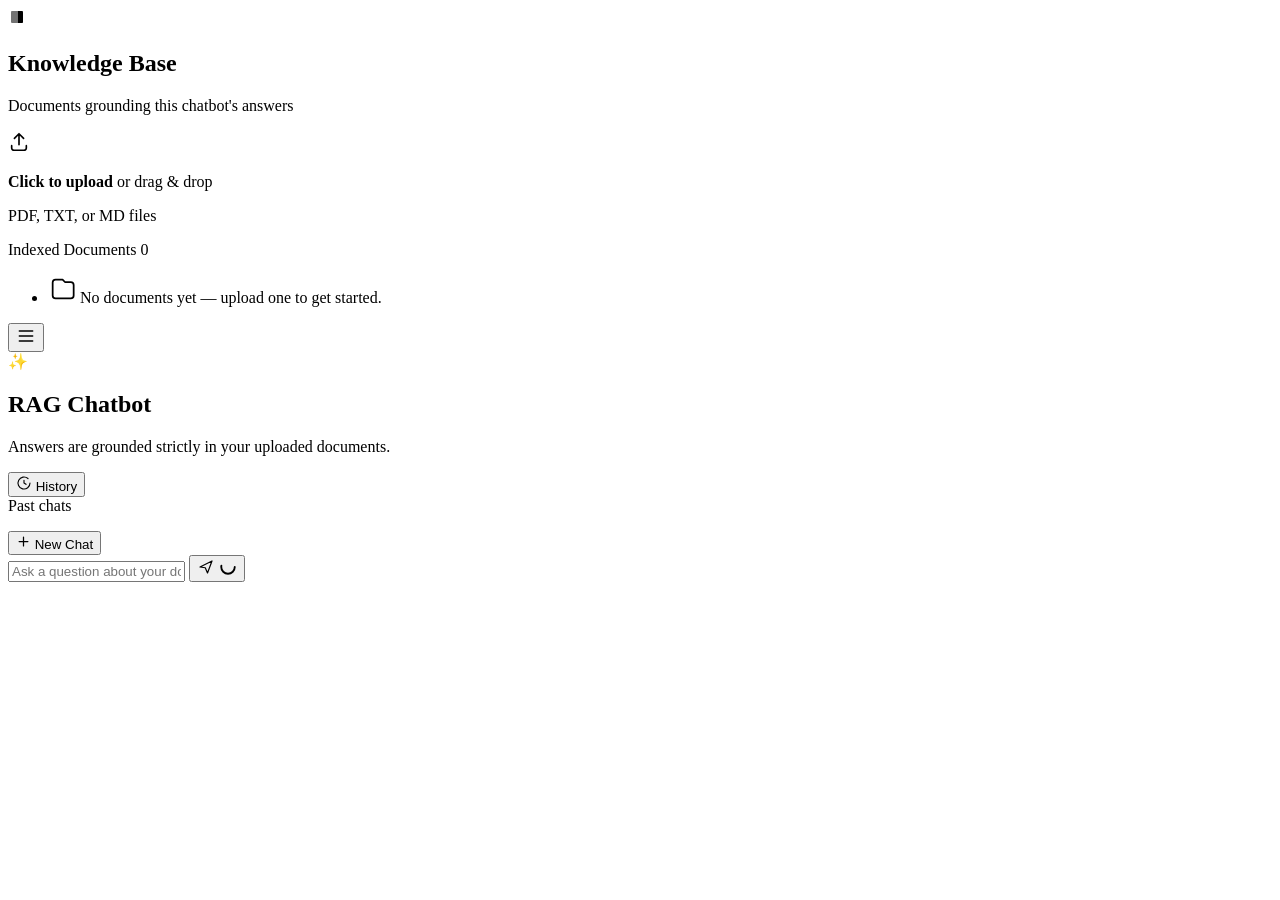
==== frontend/index.html @ 97e85faa "Initial commit: full-stack RAG chatbot with FastAPI, ChromaDB, Groq, and vanilla JS frontend Retriev" ====
<!DOCTYPE html>
<html lang="en">
<head>
<meta charset="UTF-8" />
<meta name="viewport" content="width=device-width, initial-scale=1.0" />
<title>RAG Chatbot</title>
<link rel="icon" href="data:image/svg+xml,%3Csvg xmlns='http://www.w3.org/2000/svg' viewBox='0 0 64 64'%3E%3Cdefs%3E%3ClinearGradient id='g' x1='0' y1='0' x2='1' y2='1'%3E%3Cstop offset='0' stop-color='%237c8fff'/%3E%3Cstop offset='1' stop-color='%23a78bfa'/%3E%3C/linearGradient%3E%3C/defs%3E%3Crect width='64' height='64' rx='16' fill='url(%23g)'/%3E%3Cpath d='M18 24a6 6 0 0 1 6-6h16a6 6 0 0 1 6 6v10a6 6 0 0 1-6 6H28l-8 6v-6a6 6 0 0 1-2-4.7V24z' fill='white' fill-opacity='.95'/%3E%3Ccircle cx='26' cy='28' r='2.2' fill='%237c8fff'/%3E%3Ccircle cx='32' cy='28' r='2.2' fill='%237c8fff'/%3E%3Ccircle cx='38' cy='28' r='2.2' fill='%237c8fff'/%3E%3C/svg%3E" />
<link rel="preconnect" href="https://fonts.googleapis.com" />
<link rel="preconnect" href="https://fonts.gstatic.com" crossorigin />
<link href="https://fonts.googleapis.com/css2?family=Inter:wght@400;500;600;700;800&display=swap" rel="stylesheet" />
<link rel="stylesheet" href="/static/style.css" />
</head>
<body>
  <div class="app">
    <div id="sidebarBackdrop" class="sidebar-backdrop hidden"></div>

    <aside id="sidebar" class="sidebar">
      <div class="sidebar-header">
        <div class="sidebar-title-row">
          <span class="sidebar-icon" aria-hidden="true">
            <svg viewBox="0 0 24 24" width="18" height="18" fill="none"><path d="M4 5.5C4 4.67 4.67 4 5.5 4H13v16H5.5A1.5 1.5 0 0 1 4 18.5v-13z" fill="currentColor" opacity=".55"/><path d="M20 5.5c0-.83-.67-1.5-1.5-1.5H13v16h5.5c.83 0 1.5-.67 1.5-1.5v-13z" fill="currentColor"/></svg>
          </span>
          <h1>Knowledge Base</h1>
        </div>
        <p class="subtitle">Documents grounding this chatbot's answers</p>
      </div>

      <div id="dropzone" class="dropzone">
        <input type="file" id="fileInput" multiple accept=".pdf,.txt,.md" hidden />
        <div class="dropzone-content">
          <span class="dropzone-icon" aria-hidden="true">
            <svg viewBox="0 0 24 24" width="22" height="22" fill="none"><path d="M12 3v12m0-12 5 5m-5-5-5 5" stroke="currentColor" stroke-width="1.8" stroke-linecap="round" stroke-linejoin="round"/><path d="M4 16v2.5A2.5 2.5 0 0 0 6.5 21h11a2.5 2.5 0 0 0 2.5-2.5V16" stroke="currentColor" stroke-width="1.8" stroke-linecap="round"/></svg>
          </span>
          <p><strong>Click to upload</strong> or drag &amp; drop</p>
          <p class="dropzone-hint">PDF, TXT, or MD files</p>
        </div>
      </div>

      <div class="doc-list-header">
        <span>Indexed Documents</span>
        <span id="docCount" class="doc-count">0</span>
      </div>
      <ul id="docList" class="doc-list">
        <li class="doc-empty">
          <span class="doc-empty-icon" aria-hidden="true">
            <svg viewBox="0 0 24 24" width="28" height="28" fill="none"><path d="M4 6.5A2.5 2.5 0 0 1 6.5 4h6l2 2h5A2.5 2.5 0 0 1 22 8.5v9A2.5 2.5 0 0 1 19.5 20h-13A2.5 2.5 0 0 1 4 17.5v-11z" stroke="currentColor" stroke-width="1.5" stroke-linejoin="round"/></svg>
          </span>
          No documents yet — upload one to get started.
        </li>
      </ul>
    </aside>

    <main class="chat-main">
      <header class="chat-header">
        <div class="chat-header-left">
          <button id="sidebarToggle" class="icon-btn sidebar-toggle" aria-label="Toggle knowledge base" title="Toggle knowledge base">
            <svg viewBox="0 0 24 24" width="20" height="20" fill="none"><path d="M4 6h16M4 12h16M4 18h16" stroke="currentColor" stroke-width="1.8" stroke-linecap="round"/></svg>
          </button>
          <div class="brand">
            <div class="brand-icon" aria-hidden="true">✨</div>
            <div class="brand-text">
              <h2>RAG Chatbot</h2>
              <p class="chat-subtitle">Answers are grounded strictly in your uploaded documents.</p>
            </div>
          </div>
        </div>

        <div class="chat-header-actions">
          <div class="session-dropdown-wrap">
            <button id="historyBtn" class="btn-ghost" title="Past chats">
              <svg viewBox="0 0 24 24" width="16" height="16" fill="none"><path d="M12 8v4l3 2M21 12a9 9 0 1 1-3-6.7" stroke="currentColor" stroke-width="1.7" stroke-linecap="round" stroke-linejoin="round"/></svg>
              <span class="btn-ghost-label">History</span>
            </button>
            <div id="sessionDropdown" class="session-dropdown hidden">
              <div class="session-dropdown-title">Past chats</div>
              <ul id="sessionList" class="session-list"></ul>
            </div>
          </div>
          <button id="newChatBtn" class="btn-primary">
            <svg viewBox="0 0 24 24" width="15" height="15" fill="none"><path d="M12 5v14M5 12h14" stroke="currentColor" stroke-width="2" stroke-linecap="round"/></svg>
            New Chat
          </button>
        </div>
      </header>

      <div id="chatWindow" class="chat-window"></div>

      <form id="chatForm" class="chat-input-area">
        <div class="input-shell">
          <input
            type="text"
            id="chatInput"
            placeholder="Ask a question about your documents..."
            autocomplete="off"
          />
          <button type="submit" id="sendBtn" class="send-btn" aria-label="Send message">
            <svg class="send-icon" viewBox="0 0 24 24" width="18" height="18" fill="none"><path d="M4 12 20 4l-6 16-3-7-7-1z" stroke="currentColor" stroke-width="1.6" stroke-linejoin="round" stroke-linecap="round"/></svg>
            <svg class="spinner-icon" viewBox="0 0 24 24" width="18" height="18" fill="none"><circle cx="12" cy="12" r="9" stroke="currentColor" stroke-width="2.5" stroke-linecap="round" stroke-dasharray="40" stroke-dashoffset="10"/></svg>
          </button>
        </div>
      </form>
    </main>
  </div>

  <div id="toast" class="toast hidden"></div>

  <script src="/static/app.js"></script>
</body>
</html>
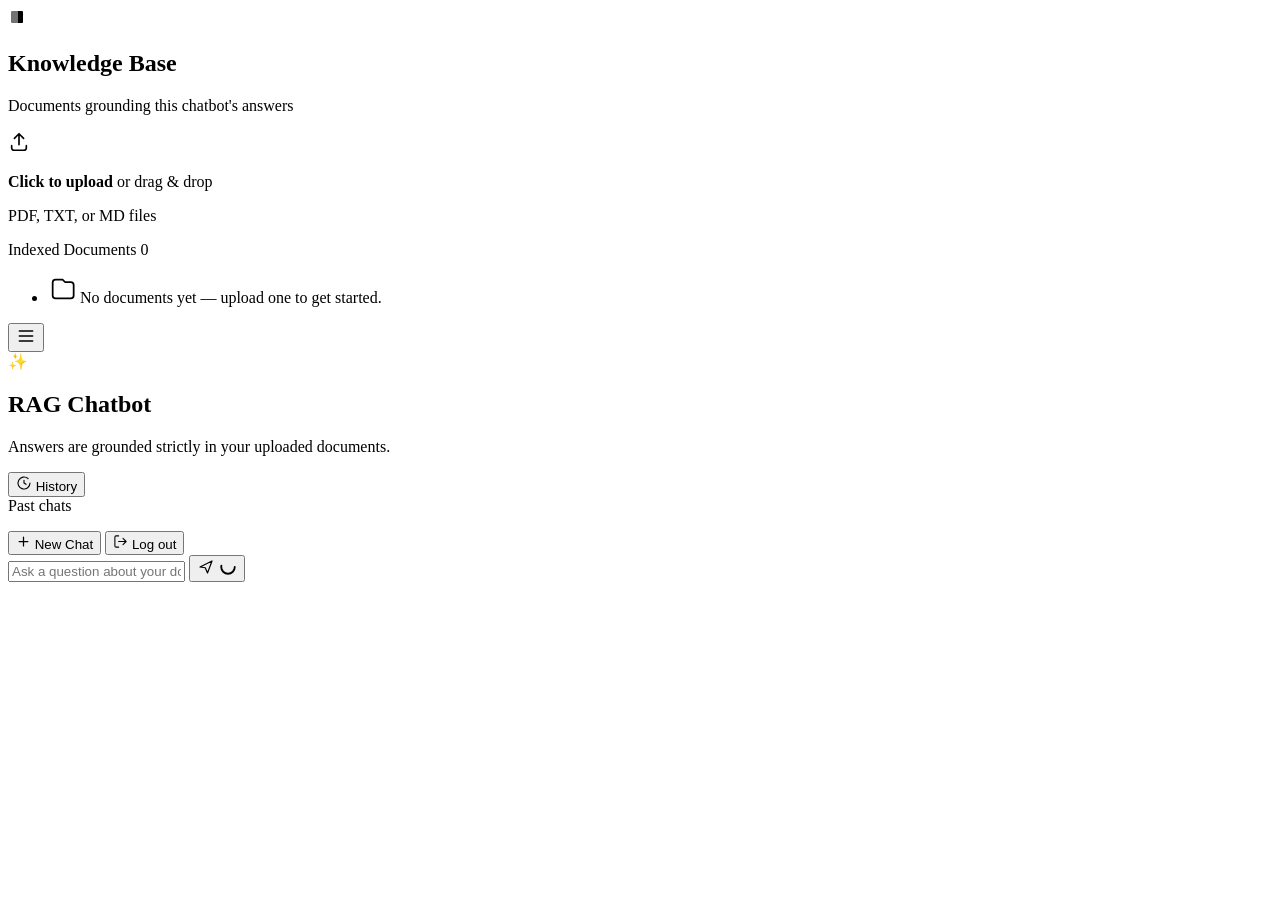
==== commit 9705297d: "Add JWT authentication and per-user data isolation Upgrades the single-user RAG chatbot into a multi" ====
--- a/frontend/index.html
+++ b/frontend/index.html
@@ -80,6 +80,10 @@
             <svg viewBox="0 0 24 24" width="15" height="15" fill="none"><path d="M12 5v14M5 12h14" stroke="currentColor" stroke-width="2" stroke-linecap="round"/></svg>
             New Chat
           </button>
+          <button id="logoutBtn" class="btn-ghost" title="Log out">
+            <svg viewBox="0 0 24 24" width="15" height="15" fill="none"><path d="M9 21H5a2 2 0 0 1-2-2V5a2 2 0 0 1 2-2h4M16 17l5-5-5-5M21 12H9" stroke="currentColor" stroke-width="1.7" stroke-linecap="round" stroke-linejoin="round"/></svg>
+            <span class="btn-ghost-label">Log out</span>
+          </button>
         </div>
       </header>
 
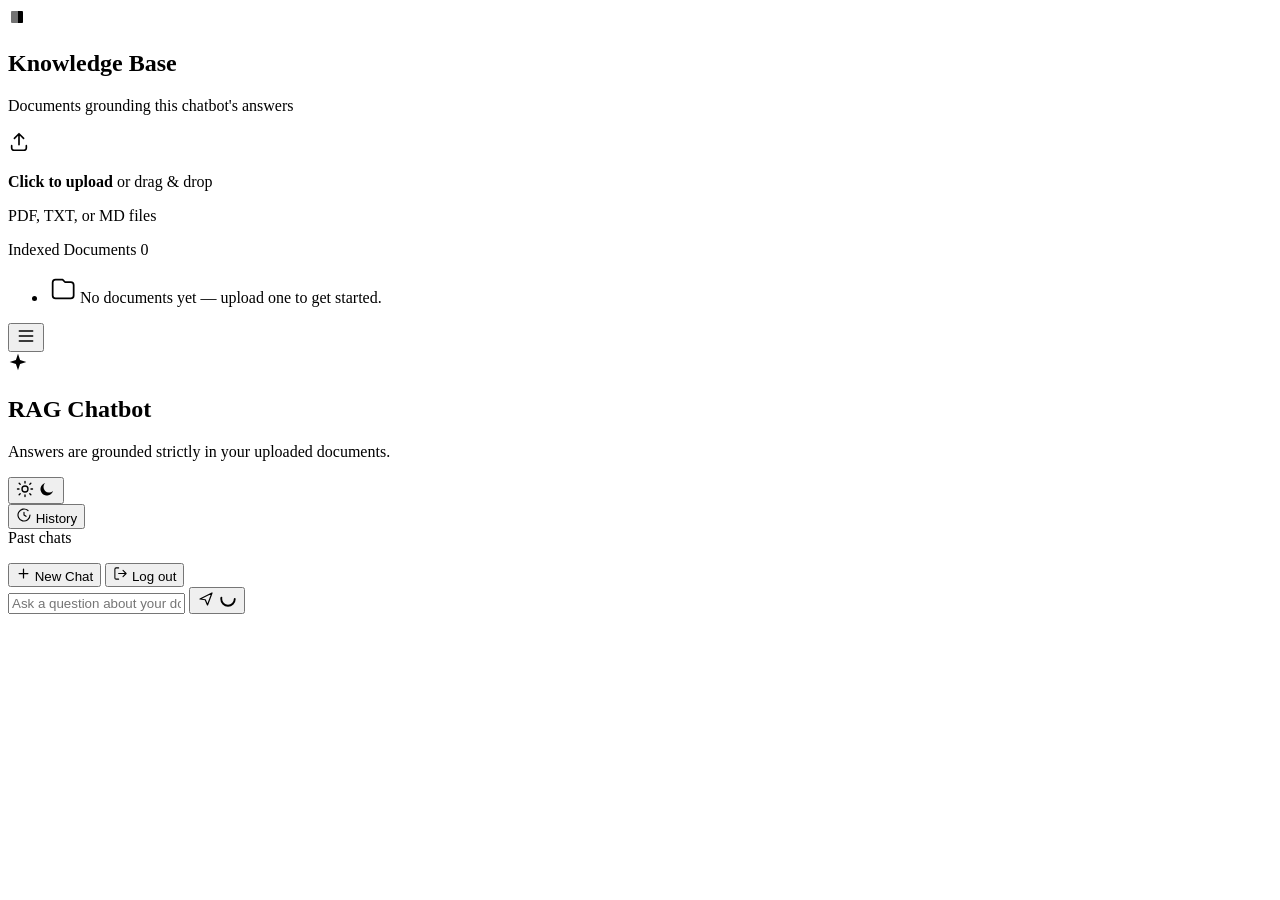
==== commit b40ef2e6: "Redesign frontend theme, add light/dark toggle, and fix cross-account chat leak - Full visual redesi" ====
--- a/frontend/index.html
+++ b/frontend/index.html
@@ -4,10 +4,17 @@
 <meta charset="UTF-8" />
 <meta name="viewport" content="width=device-width, initial-scale=1.0" />
 <title>RAG Chatbot</title>
-<link rel="icon" href="data:image/svg+xml,%3Csvg xmlns='http://www.w3.org/2000/svg' viewBox='0 0 64 64'%3E%3Cdefs%3E%3ClinearGradient id='g' x1='0' y1='0' x2='1' y2='1'%3E%3Cstop offset='0' stop-color='%237c8fff'/%3E%3Cstop offset='1' stop-color='%23a78bfa'/%3E%3C/linearGradient%3E%3C/defs%3E%3Crect width='64' height='64' rx='16' fill='url(%23g)'/%3E%3Cpath d='M18 24a6 6 0 0 1 6-6h16a6 6 0 0 1 6 6v10a6 6 0 0 1-6 6H28l-8 6v-6a6 6 0 0 1-2-4.7V24z' fill='white' fill-opacity='.95'/%3E%3Ccircle cx='26' cy='28' r='2.2' fill='%237c8fff'/%3E%3Ccircle cx='32' cy='28' r='2.2' fill='%237c8fff'/%3E%3Ccircle cx='38' cy='28' r='2.2' fill='%237c8fff'/%3E%3C/svg%3E" />
+<script>
+(function () {
+  var stored = localStorage.getItem("ragChatTheme");
+  var theme = stored || (window.matchMedia && window.matchMedia("(prefers-color-scheme: light)").matches ? "light" : "dark");
+  document.documentElement.setAttribute("data-theme", theme);
+})();
+</script>
+<link rel="icon" href="data:image/svg+xml,%3Csvg xmlns='http://www.w3.org/2000/svg' viewBox='0 0 64 64'%3E%3Crect width='64' height='64' rx='16' fill='%23131118'/%3E%3Cpath d='M32 5.3 L38.7 25.3 L58.7 32 L38.7 38.7 L32 58.7 L25.3 38.7 L5.3 32 L25.3 25.3 Z' fill='%239481D1'/%3E%3C/svg%3E" />
 <link rel="preconnect" href="https://fonts.googleapis.com" />
 <link rel="preconnect" href="https://fonts.gstatic.com" crossorigin />
-<link href="https://fonts.googleapis.com/css2?family=Inter:wght@400;500;600;700;800&display=swap" rel="stylesheet" />
+<link href="https://fonts.googleapis.com/css2?family=Fraunces:ital,wght@0,500;0,600;0,700;0,900;1,500&family=Manrope:wght@400;500;600;700;800&family=IBM+Plex+Mono:wght@400;500&display=swap" rel="stylesheet" />
 <link rel="stylesheet" href="/static/style.css" />
 </head>
 <body>
@@ -57,7 +64,9 @@
             <svg viewBox="0 0 24 24" width="20" height="20" fill="none"><path d="M4 6h16M4 12h16M4 18h16" stroke="currentColor" stroke-width="1.8" stroke-linecap="round"/></svg>
           </button>
           <div class="brand">
-            <div class="brand-icon" aria-hidden="true">✨</div>
+            <div class="brand-icon" aria-hidden="true">
+              <svg viewBox="0 0 24 24" width="20" height="20"><path d="M12 2 L14.5 9.5 L22 12 L14.5 14.5 L12 22 L9.5 14.5 L2 12 L9.5 9.5 Z" fill="currentColor"/></svg>
+            </div>
             <div class="brand-text">
               <h2>RAG Chatbot</h2>
               <p class="chat-subtitle">Answers are grounded strictly in your uploaded documents.</p>
@@ -66,6 +75,10 @@
         </div>
 
         <div class="chat-header-actions">
+          <button id="themeToggle" class="icon-btn theme-toggle" type="button" aria-label="Toggle light/dark theme" title="Toggle theme">
+            <svg class="icon-sun" viewBox="0 0 24 24" width="18" height="18" fill="none"><circle cx="12" cy="12" r="4" stroke="currentColor" stroke-width="1.8"/><path d="M12 2v2M12 20v2M4.2 4.2l1.4 1.4M18.4 18.4l1.4 1.4M2 12h2M20 12h2M4.2 19.8l1.4-1.4M18.4 5.6l1.4-1.4" stroke="currentColor" stroke-width="1.8" stroke-linecap="round"/></svg>
+            <svg class="icon-moon" viewBox="0 0 24 24" width="18" height="18" fill="none"><path d="M20 14.5A8.5 8.5 0 1 1 9.5 4a7 7 0 0 0 10.5 10.5z" fill="currentColor"/></svg>
+          </button>
           <div class="session-dropdown-wrap">
             <button id="historyBtn" class="btn-ghost" title="Past chats">
               <svg viewBox="0 0 24 24" width="16" height="16" fill="none"><path d="M12 8v4l3 2M21 12a9 9 0 1 1-3-6.7" stroke="currentColor" stroke-width="1.7" stroke-linecap="round" stroke-linejoin="round"/></svg>
@@ -84,6 +97,7 @@
             <svg viewBox="0 0 24 24" width="15" height="15" fill="none"><path d="M9 21H5a2 2 0 0 1-2-2V5a2 2 0 0 1 2-2h4M16 17l5-5-5-5M21 12H9" stroke="currentColor" stroke-width="1.7" stroke-linecap="round" stroke-linejoin="round"/></svg>
             <span class="btn-ghost-label">Log out</span>
           </button>
+          <div id="userAvatar" class="user-avatar" title=""></div>
         </div>
       </header>
 
@@ -108,6 +122,7 @@
 
   <div id="toast" class="toast hidden"></div>
 
+  <script src="/static/theme.js"></script>
   <script src="/static/app.js"></script>
 </body>
 </html>
